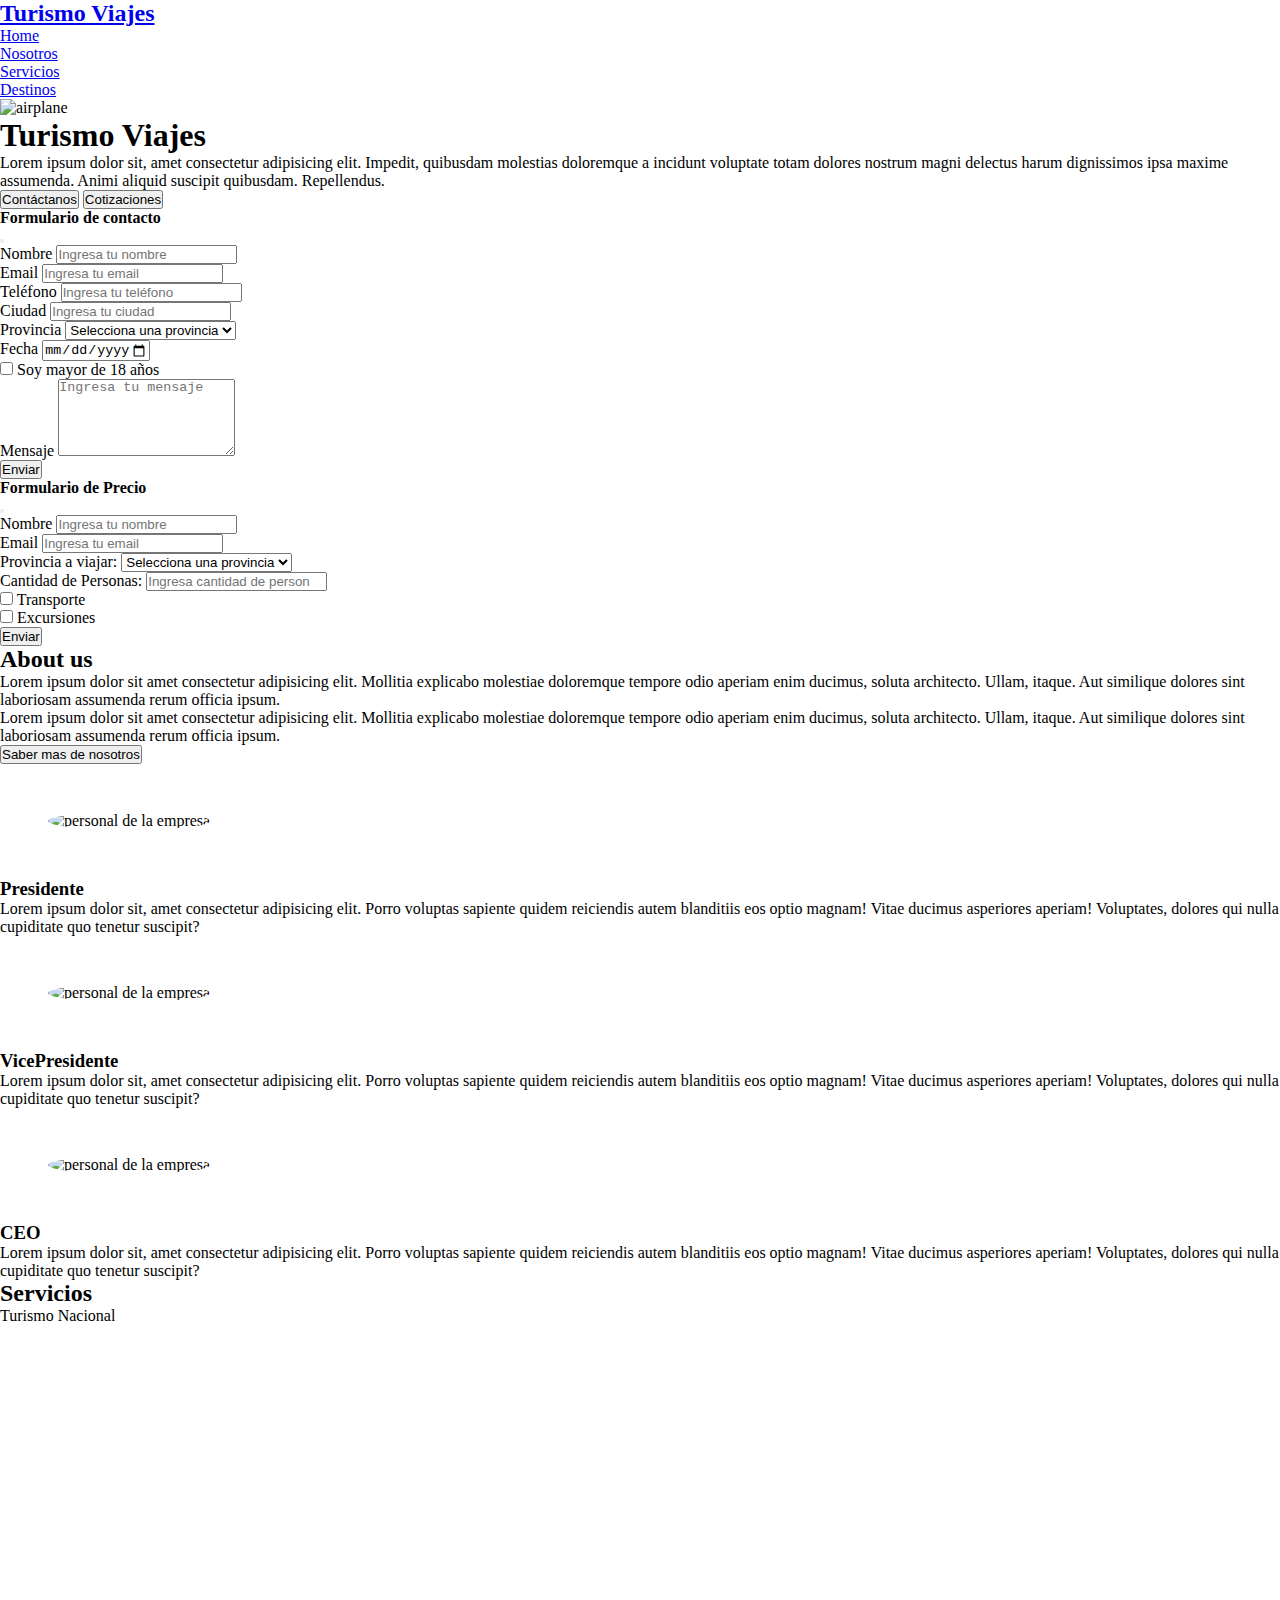
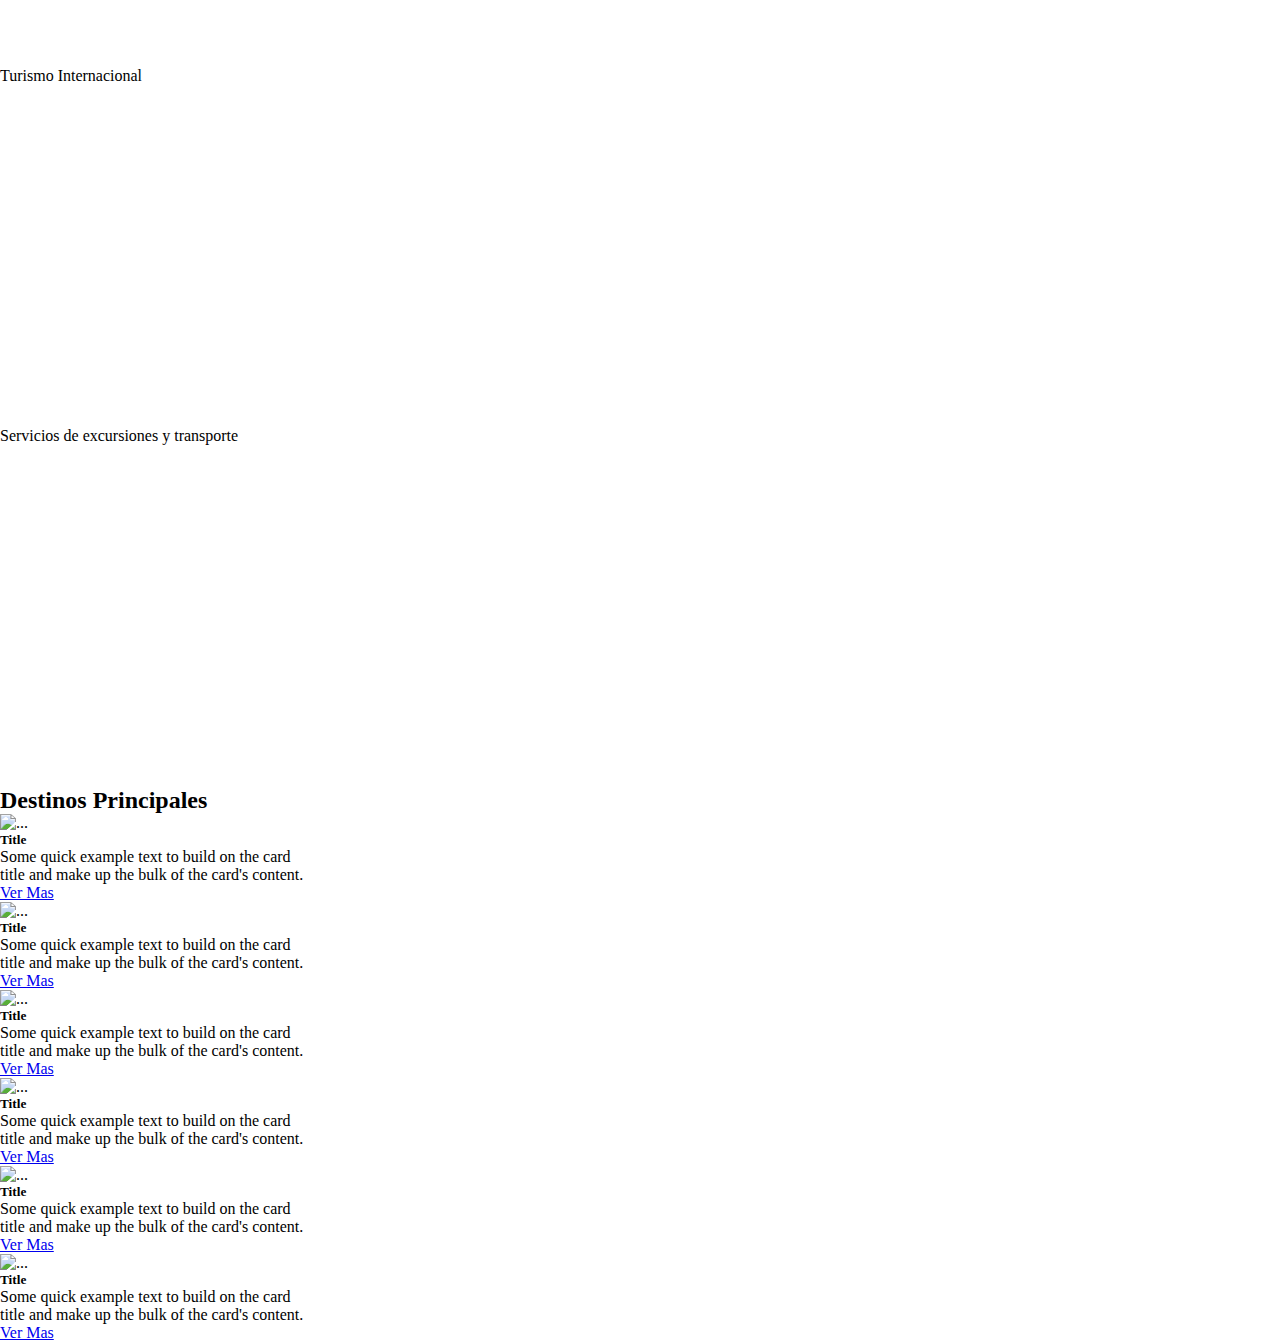
==== tpFinal.html @ 2913aefe "Integracion de formularios (falta footer)" ====
<!DOCTYPE html>
<html lang="en">
<head>
    <meta charset="UTF-8">
    <meta http-equiv="X-UA-Compatible" content="IE=edge">
    <meta name="viewport" content="width=device-width, initial-scale=1.0">
    <script src="https://cdnjs.cloudflare.com/ajax/libs/jquery/3.6.0/jquery.min.js"></script>
    <script src="https://cdnjs.cloudflare.com/ajax/libs/twitter-bootstrap/5.1.3/js/bootstrap.bundle.min.js"></script>
            
    <link href="https://cdn.jsdelivr.net/npm/bootstrap@5.0.2/dist/css/bootstrap.min.css" rel="stylesheet" integrity="sha384-EVSTQN3/azprG1Anm3QDgpJLIm9Nao0Yz1ztcQTwFspd3yD65VohhpuuCOmLASjC" crossorigin="anonymous">
    
  <link rel="stylesheet" href="tpFinal.css" />
    <title>Document</title>
</head>
<body>
  <header>
    <!-- <div class="container-"> -->
      <div class="d-flex flex-wrap  justify-content-center fl py-3 mb-4 border-bottom bg-white container  menu">
          <a href="/" class="d-flex align-items-center mb-3 mb-md-0 me-md-auto link-body-emphasis text-decoration-none">
            
            <h2 class="fs-4">Turismo Viajes</h2>
          </a>
          
            <ul class="nav nav-pills navegacion ">
              <li class="nav-item"><a href="#" class="nav-link active" aria-current="page">Home</a></li>
              <li class="nav-item"><a href="#nosotros" class="nav-link">Nosotros</a></li>
              <li class="nav-item"><a href="#servicios" class="nav-link">Servicios</a></li>
              <li class="nav-item"><a href="#destinos" class="nav-link">Destinos</a></li>
              
            </ul>
          
       </div>

        <div class="container my-5">
          <div class="p-5 text-center bg-body-tertiary rounded-3">
            <!-- <svg class="bi mt-4 mb-3" style="color: var(--bs-indigo);" width="100" height="100"><use xlink:href="#bootstrap"></use></svg> -->
              <img src="images/airplane.svg" alt="airplane" class="airplane_img">
            
            <h1 class="text-body-emphasis">Turismo Viajes</h1>
            <p class="col-lg-8 mx-auto fs-5 text-muted">
            Lorem ipsum dolor sit, amet consectetur adipisicing elit. Impedit, quibusdam molestias doloremque a incidunt voluptate totam dolores nostrum magni delectus harum dignissimos ipsa maxime assumenda. Animi aliquid suscipit quibusdam. Repellendus.  
            </p>
            <div class="d-inline-flex gap-2 mb-5 btn-contacto">
              
              <!-- Botón de contacto -->
              <!-- <button id="contact-btn" class="btn btn-primary">Contáctanos</button> -->
                <button class="d-inline-flex align-items-center justify-content-center btn btn-primary btn-lg px-4 rounded-pill text-center"  id="contact-btn" type="button">
                  Contáctanos
                </button>
              <button class="btn btn-outline-secondary btn-lg px-4 rounded-pill" id="cotizacion-btn" type="button">
                Cotizaciones
              </button>
            </div>
          </div>
        </div>


        <!-- Modal de contacto -->
        <div class="modal fade" id="contact-modal" tabindex="-1" role="dialog" aria-labelledby="contact-modal-label">
          <div class="modal-dialog" role="document">
            <div class="modal-content">
                <div class="modal-header">
                  <h4 class="modal-title" id="contact-modal-label">Formulario de contacto</h4>
                  <button type="button" class="btn-close" data-bs-dismiss="modal" aria-label="Close"></button>
                </div>

              <div class="modal-body">
                  <!-- Aquí se cargará el formulario -->
                  <form>
                      <div class="form-group">
                        <label for="nombre">Nombre</label>
                        <input type="text" class="form-control" id="nombre" placeholder="Ingresa tu nombre" required>
                      </div>

                      <div class="form-group">
                        <label for="email">Email</label>
                        <input type="email" class="form-control" id="email" placeholder="Ingresa tu email" required>
                      </div>
                      
                      <div class="form-group">
                        <label for="telefono">Teléfono</label>
                        <input type="tel" class="form-control" id="telefono" placeholder="Ingresa tu teléfono" required>
                      </div>
                      
                      <div class="form-group">
                        <label for="ciudad">Ciudad</label>
                        <input type="text" class="form-control" id="ciudad" placeholder="Ingresa tu ciudad" required>
                      </div>
                      
                      <div class="form-group">
                        <label for="provincia">Provincia</label>
                        <select class="form-control" id="provincia" name="provincia">
                          <option value="" selected>Selecciona una provincia</option>
                          <option value="Buenos Aires">Buenos Aires</option>
                          <option value="Catamarca">Catamarca</option>
                          <option value="Chaco">Chaco</option>
                          <option value="Chubut">Chubut</option>
                          <option value="Córdoba">Córdoba</option>
                          <option value="Corrientes">Corrientes</option>
                          <option value="Entre Ríos">Entre Ríos</option>
                          <option value="Formosa">Formosa</option>
                          <option value="Jujuy">Jujuy</option>
                          <option value="La Pampa">La Pampa</option>
                          <option value="La Rioja">La Rioja</option>
                          <option value="Mendoza">Mendoza</option>
                          <option value="Misiones">Misiones</option>
                          <option value="Neuquén">Neuquén</option>
                          <option value="Río Negro">Río Negro</option>
                          <option value="Salta">Salta</option>
                          <option value="San Juan">San Juan</option>
                          <option value="San Luis">San Luis</option>
                          <option value="Santa Cruz">Santa Cruz</option>
                          <option value="Santa Fe">Santa Fe</option>
                          <option value="Santiago del Estero">Santiago del Estero</option>
                          <option value="Tierra del Fuego">Tierra del Fuego</option>
                          <option value="Tucumán">Tucumán</option>
                        </select>
                      </div>
                      
                      <div class="form-group">
                        <label for="fecha">Fecha</label>
                        <input type="date" class="form-control" id="fecha" required min="1900-01-01" max="2004-12-31">
                      </div>
                      
                      <div class="form-group form-check">
                        <input type="checkbox" class="form-check-input" id="mayor-de-edad" required>
                        <label class="form-check-label" for="mayor-de-edad">Soy mayor de 18 años</label>
                      </div>
                      
                      <div class="form-group">
                        <label for="mensaje">Mensaje</label>
                        <textarea class="form-control" id="mensaje" rows="5" placeholder="Ingresa tu mensaje" required></textarea>
                      </div>
                      
                      <button type="submit" class="btn btn-primary mt-3">Enviar</button>
                  </form>
              </div>
            </div>
          </div>
        </div>


        <!-- Modal de cotizacion -->
        <div class="modal fade" id="cotizacion-modal" tabindex="-1" role="dialog" aria-labelledby="contact-modal-label">
          <div class="modal-dialog" role="document">
            <div class="modal-content">
                <div class="modal-header">
                  <h4 class="modal-title" id="contact-modal-label">Formulario de Precio</h4>
                  <button type="button" class="btn-close" data-bs-dismiss="modal" aria-label="Close"></button>
                </div>

              <div class="modal-body">
                  <!-- Aquí se cargará el formulario -->
                  <form>
                      <div class="form-group">
                        <label for="nombre">Nombre</label>
                        <input type="text" class="form-control" id="nombre" placeholder="Ingresa tu nombre" required>
                      </div>

                      <div class="form-group">
                        <label for="email">Email</label>
                        <input type="email" class="form-control" id="email" placeholder="Ingresa tu email" required>
                      </div>
                      
                      <div class="form-group">
                        <label for="provincia">Provincia a viajar:</label>
                        <select class="form-control" id="provincia" name="provincia">
                          <option value="" selected>Selecciona una provincia</option>
                          <option value="Buenos Aires">Buenos Aires</option>
                          <option value="Catamarca">Catamarca</option>
                          <option value="Chaco">Chaco</option>
                          <option value="Chubut">Chubut</option>
                          <option value="Córdoba">Córdoba</option>
                          <option value="Corrientes">Corrientes</option>
                          <option value="Entre Ríos">Entre Ríos</option>
                          <option value="Formosa">Formosa</option>
                          <option value="Jujuy">Jujuy</option>
                          <option value="La Pampa">La Pampa</option>
                          <option value="La Rioja">La Rioja</option>
                          <option value="Mendoza">Mendoza</option>
                          <option value="Misiones">Misiones</option>
                          <option value="Neuquén">Neuquén</option>
                          <option value="Río Negro">Río Negro</option>
                          <option value="Salta">Salta</option>
                          <option value="San Juan">San Juan</option>
                          <option value="San Luis">San Luis</option>
                          <option value="Santa Cruz">Santa Cruz</option>
                          <option value="Santa Fe">Santa Fe</option>
                          <option value="Santiago del Estero">Santiago del Estero</option>
                          <option value="Tierra del Fuego">Tierra del Fuego</option>
                          <option value="Tucumán">Tucumán</option>
                        </select>
                      </div>
                      
                      <div class="form-group">
                        <label for="nombre">Cantidad de Personas:</label>
                        <input type="number" class="form-control" id="cant_personas" placeholder="Ingresa cantidad de personas" required>
                      </div>

                      <div class="form-group form-check d-inline-block mt-3">
                        <input type="checkbox" class="form-check-input" id="transporte">
                        <label class="form-check-label" for="mayor-de-edad">Transporte</label>

                      </div>

                      <div class="form-group form-check d-inline-block mt-3">
                        <input type="checkbox" class="form-check-input" id="excursiones">
                        <label class="form-check-label" for="mayor-de-edad">Excursiones</label>
                      </div>
                      
                      <button type="submit" class="btn btn-primary mt-3 d-block">Enviar</button>
                  </form>
              </div>
            </div>
          </div>
        </div>
  </header> 

  
  <main class="container-fluid my-5">
    <section class=" p-5 text-center  bg-body-tertiary" id="nosotros">
      <h2 class="text-body-strong border-bottom pb-4 mb-3">About us</h2>
      <p class="mx-auto col-lg-8 fs-5 mt-5">Lorem ipsum dolor sit amet consectetur adipisicing elit. Mollitia explicabo molestiae doloremque tempore odio aperiam enim ducimus, soluta architecto. Ullam, itaque. Aut similique dolores sint laboriosam assumenda rerum officia ipsum.</p>
      <p class="mx-auto col-lg-8 fs-5 mt-5">Lorem ipsum dolor sit amet consectetur adipisicing elit. Mollitia explicabo molestiae doloremque tempore odio aperiam enim ducimus, soluta architecto. Ullam, itaque. Aut similique dolores sint laboriosam assumenda rerum officia ipsum.</p>
      
      <button class="btn btn-outline-primary btn-md px-4 rounded-pill text-uppercase mt-3" type="button">
        Saber mas de nosotros
      </button>


      <div class="d-flex flex-wrap justify-content-center align-items-center mt-5 py-3 mb-4">
        
        <div class="d-flex flex-column justify-content-center align-items-center mx-4 col-12 col-lg-3">
          
          <div >
            <img src="images/hombre1.jpg" alt="personal de la empresa" class="rounded-circle personal">
          </div>
            
          <h3 class="mx-auto fs-5 text-primary">Presidente</h3>
          <p>Lorem ipsum dolor sit, amet consectetur adipisicing elit. Porro voluptas sapiente quidem reiciendis autem blanditiis eos optio magnam! Vitae ducimus asperiores aperiam! Voluptates, dolores qui nulla cupiditate quo tenetur suscipit?</p>
        </div>

        <div class="d-flex flex-column justify-content-center align-items-center mx-4 col-12 col-lg-3">
          
          <div>
            <img src="images/hombre1.jpg" alt="personal de la empresa" class="rounded-circle personal">
          </div>

          <h3 class="mx-auto fs-5 text-primary">VicePresidente</h3>
            <p>Lorem ipsum dolor sit, amet consectetur adipisicing elit. Porro voluptas sapiente quidem reiciendis autem blanditiis eos optio magnam! Vitae ducimus asperiores aperiam! Voluptates, dolores qui nulla cupiditate quo tenetur suscipit?</p>
        </div>

        <div class="d-flex flex-column justify-content-center align-items-center mx-4 col-12 col-lg-3">
          <div >
            <img src="images/hombre1.jpg" alt="personal de la empresa" class="rounded-circle personal">
          </div>

          <h3 class="mx-auto fs-5 text-primary">CEO</h3>
            <p>Lorem ipsum dolor sit, amet consectetur adipisicing elit. Porro voluptas sapiente quidem reiciendis autem blanditiis eos optio magnam! Vitae ducimus asperiores aperiam! Voluptates, dolores qui nulla cupiditate quo tenetur suscipit?</p>
          
        </div>

      </div>
    </section>


    <section class=" p-5 text-center  bg-body-tertiary flex-column container-fluid" id="servicios">
      <h2 class="text-body-strong border-bottom pb-4 mb-3">Servicios</h2>

      <div class="col-12 servicioNacional d-flex justify-content-center align-items-center mt-5">
        <p class="text-center fs-2 text-white text-uppercase">Turismo Nacional</p>
      </div>

      <div class="col-12 servicioInternacional d-flex justify-content-center align-items-center mt-1">
        <p class="text-center fs-2 text-white text-uppercase">Turismo Internacional</p>
      </div>

      <div class="col-12 servicioTransporte d-flex justify-content-center align-items-center mt-1" >
        <p class="text-center fs-2 text-white text-uppercase">Servicios de excursiones y transporte</p>
      </div>

    </section>

    <h2 class="text-body-strong text-center border-bottom p-5 mb-3" id="destinos">Destinos Principales</h2>
    <section class=" p-5 text-center  bg-body-tertiary  container-fluid d-inline-flex justify-content-center align-content-center flex-wrap" >

      <div class="card mx-1 my-3  col-lg-4 col-sm-12 col-md-12" style="width: 19rem;" >
        <img src="images/cerro.jpeg" class="card-img-top" alt="...">
        <div class="card-body">
          <h5 class="card-title">Title</h5>
          <p class="card-text">Some quick example text to build on the card title and make up the bulk of the card's content.</p>
          <a href="#" class="btn btn-primary">Ver Mas </a>
        </div>
      </div>

      <div class="card mx-1 my-3  col-lg-4 col-sm-12 col-md-12" style="width: 19rem;">
        <img src="images/cerro.jpeg" class="card-img-top" alt="...">
        <div class="card-body">
          <h5 class="card-title">Title</h5>
          <p class="card-text">Some quick example text to build on the card title and make up the bulk of the card's content.</p>
          <a href="#" class="btn btn-primary">Ver Mas </a>
        </div>
      </div>

      <div class="card  mx-1 my-3 col-lg-4 col-sm-12 col-md-12" style="width: 19rem;">
        <img src="images/cerro.jpeg" class="card-img-top" alt="...">
        <div class="card-body">
          <h5 class="card-title">Title</h5>
          <p class="card-text">Some quick example text to build on the card title and make up the bulk of the card's content.</p>
          <a href="#" class="btn btn-primary">Ver Mas</a>
        </div>
      </div>

      <div class="card mx-1 my-3 col-lg-4 col-sm-12 col-md-12" style="width: 19rem;">
        <img src="images/cerro.jpeg" class="card-img-top" alt="...">
        <div class="card-body">
          <h5 class="card-title">Title</h5>
          <p class="card-text">Some quick example text to build on the card title and make up the bulk of the card's content.</p>
          <a href="#" class="btn btn-primary">Ver Mas </a>
        </div>
      </div>

      <div class="card  mx-1 my-3 col-lg-4 col-sm-12 col-md-12" style="width: 19rem;">
        <img src="images/cerro.jpeg" class="card-img-top" alt="...">
        <div class="card-body">
          <h5 class="card-title">Title</h5>
          <p class="card-text">Some quick example text to build on the card title and make up the bulk of the card's content.</p>
          <a href="#" class="btn btn-primary">Ver Mas</a>
        </div>
      </div>

      <div class="card mx-1 my-3 col-lg-4 col-sm-12 col-md-12" style="width: 19rem;">
        <img src="images/cerro.jpeg" class="card-img-top" alt="...">
        <div class="card-body">
          <h5 class="card-title">Title</h5>
          <p class="card-text">Some quick example text to build on the card title and make up the bulk of the card's content.</p>
          <a href="#" class="btn btn-primary">Ver Mas</a>
        </div>
      </div>
    </section>
    
  </main>

  <footer>
    
  </footer>
  <script src="https://cdn.jsdelivr.net/npm/bootstrap@5.0.2/dist/js/bootstrap.bundle.min.js" integrity="sha384-MrcW6ZMFYlzcLA8Nl+NtUVF0sA7MsXsP1UyJoMp4YLEuNSfAP+JcXn/tWtIaxVXM" crossorigin="anonymous"></script>
  <script src="tpFinal.js"></script>
</body>
</html>
---- tpFinal.css ----
*{
    margin: 0;
    padding: 0;
    box-sizing: border-box;
}


.login{
    display: flex;
    align-items: center;
    justify-content: center;
     height: 100%;
    padding: 16px;
    margin-left: 40px;
    
}


.airplane_img{
    width: 20vh;
    height: 20vh;
    
}

.personal{
    width: 150px;
    height: 110px;
    border-radius: 50%;  
    margin: 3em;
}

.servicioNacional,.servicioInternacional,.servicioTransporte{
    width: 100%;
    height: 40vh;
}

.servicioNacional{
    background-image: url("images/cerro.jpeg");
    background-position: center;
    background-repeat: no-repeat;
    background-size:cover;
    
}

.servicioInternacional{
    background-image: url("images/viajes.jpg");
    background-position: center;
    background-repeat: no-repeat;
    background-size:cover;
}

.servicioTransporte{
    background-image: url("images/transporte.jpg");
    background-position: center;
    background-repeat: no-repeat;
    background-size:cover;
}



@media all and (max-width:767px) and (min-width:524px){
    .menu{
        flex-direction: column;
        align-items: center;
        justify-content: center;
    }
}

@media all and (max-width:727px){
   #destinos{
    padding-left: 1em !important;
    padding-right: 1em !important;
   }
    .card{
    width: 95% !important;
    
   }
}
@media all and (max-width:425px){
    .btn-contacto{
        display: flex !important;
        flex-direction: column !important;
    }
}
@media all and (max-width:380px){
    .menu{
        flex-direction: column;
        align-items: center;
        justify-content: center;
    }
    .navegacion{
        display: flex;
        flex-direction:column;
    }
    .navegacion ul li a{
        text-align: center;
    }
}
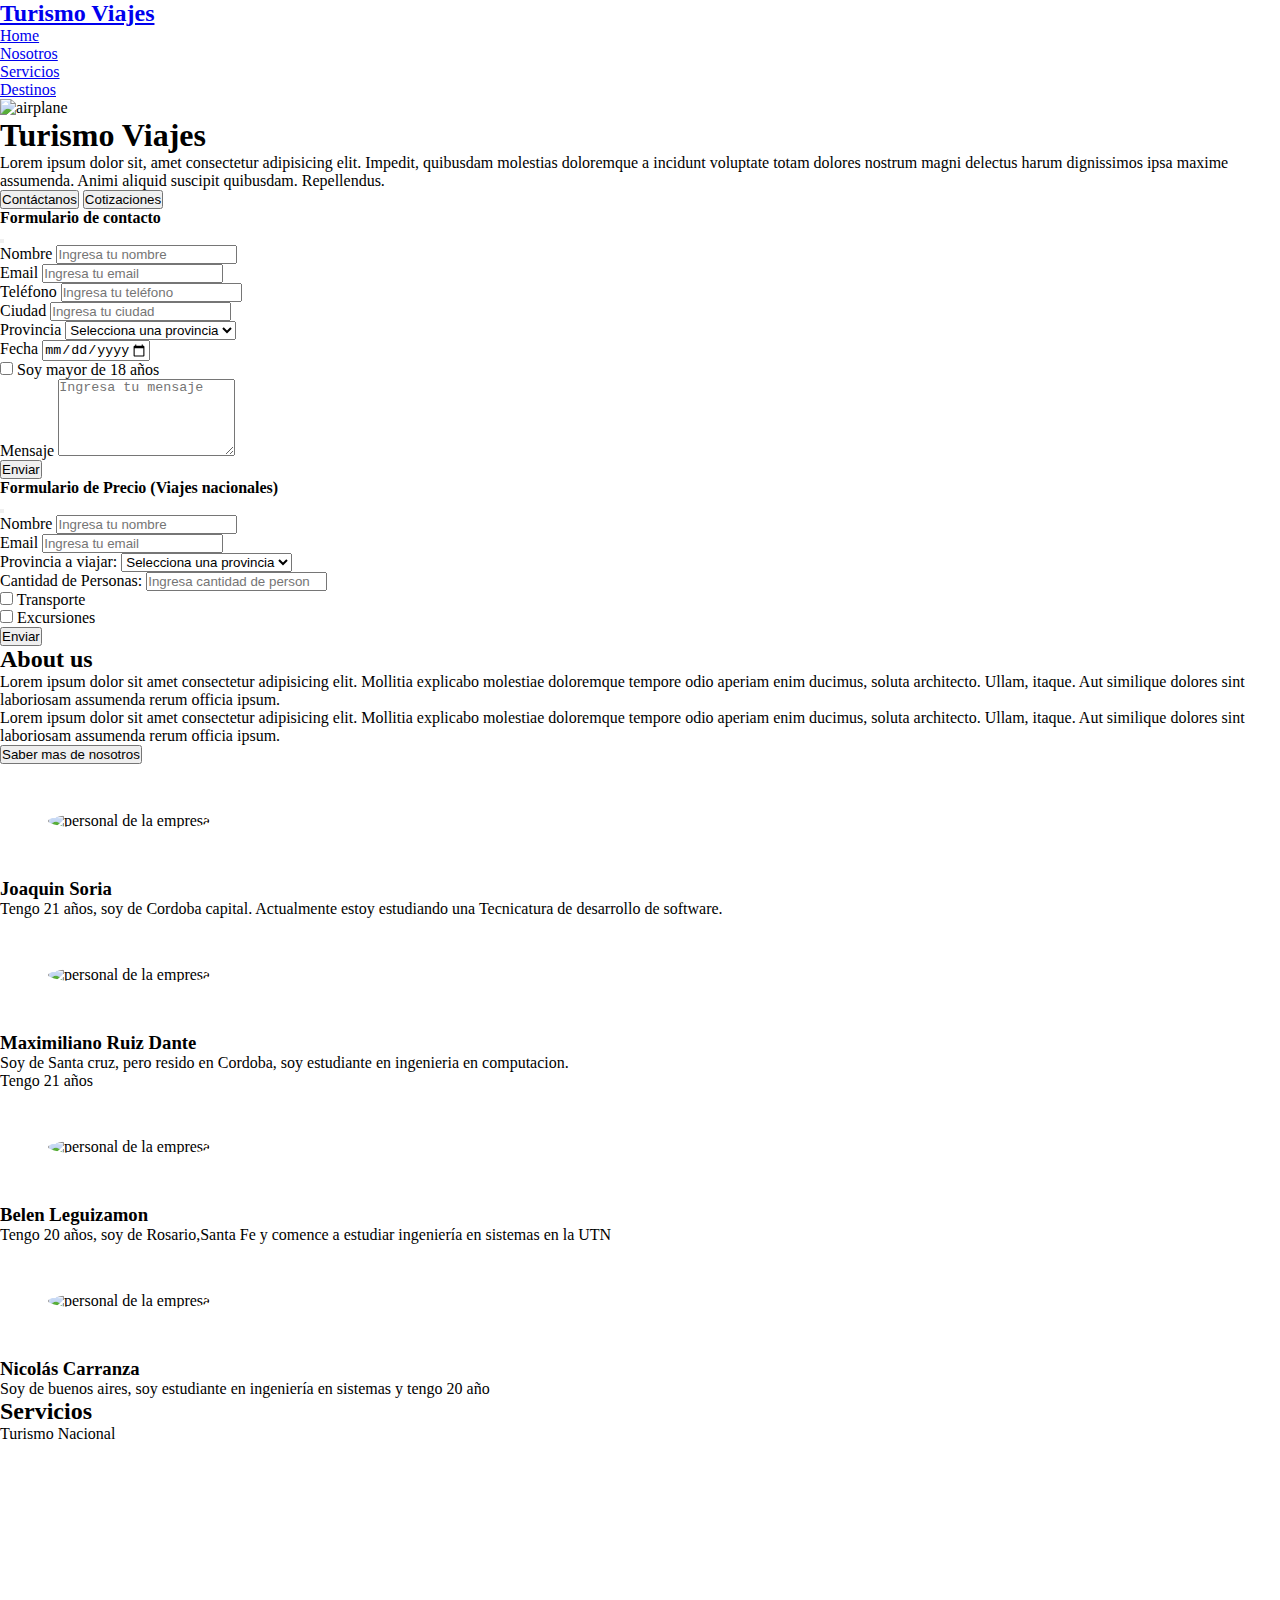
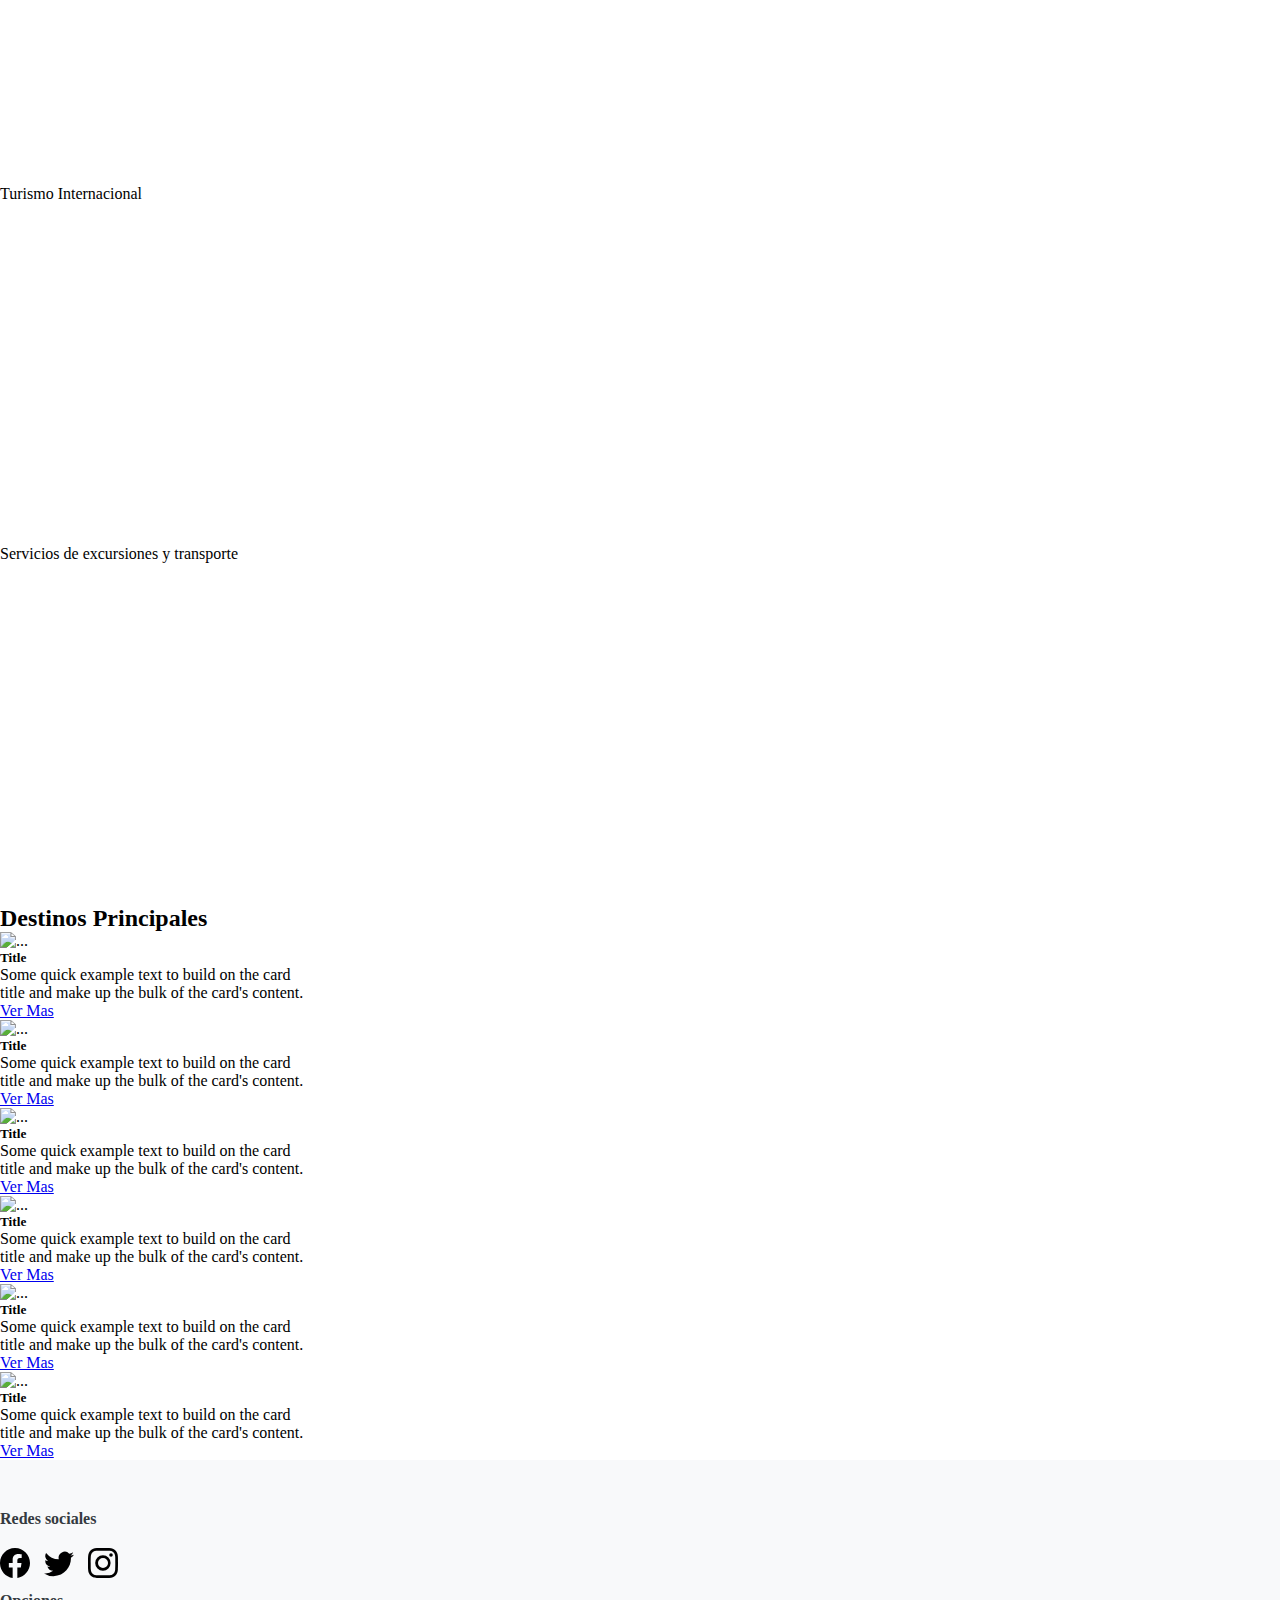
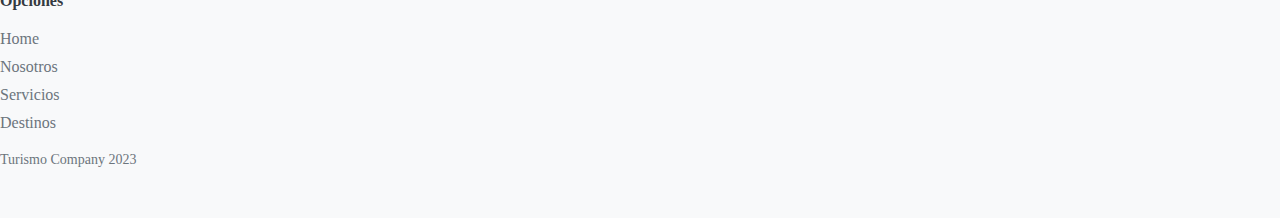
==== commit c3b662fe: "HTML y CSS terminado con integracion del formulario falta el back de formularios" ====
--- a/tpFinal.html
+++ b/tpFinal.html
@@ -145,7 +145,7 @@
           <div class="modal-dialog" role="document">
             <div class="modal-content">
                 <div class="modal-header">
-                  <h4 class="modal-title" id="contact-modal-label">Formulario de Precio</h4>
+                  <h4 class="modal-title" id="contact-modal-label">Formulario de Precio (Viajes nacionales)</h4>
                   <button type="button" class="btn-close" data-bs-dismiss="modal" aria-label="Close"></button>
                 </div>
 
@@ -230,33 +230,47 @@
 
       <div class="d-flex flex-wrap justify-content-center align-items-center mt-5 py-3 mb-4">
         
-        <div class="d-flex flex-column justify-content-center align-items-center mx-4 col-12 col-lg-3">
-          
-          <div >
-            <img src="images/hombre1.jpg" alt="personal de la empresa" class="rounded-circle personal">
-          </div>
-            
-          <h3 class="mx-auto fs-5 text-primary">Presidente</h3>
-          <p>Lorem ipsum dolor sit, amet consectetur adipisicing elit. Porro voluptas sapiente quidem reiciendis autem blanditiis eos optio magnam! Vitae ducimus asperiores aperiam! Voluptates, dolores qui nulla cupiditate quo tenetur suscipit?</p>
-        </div>
-
-        <div class="d-flex flex-column justify-content-center align-items-center mx-4 col-12 col-lg-3">
-          
-          <div>
-            <img src="images/hombre1.jpg" alt="personal de la empresa" class="rounded-circle personal">
-          </div>
-
-          <h3 class="mx-auto fs-5 text-primary">VicePresidente</h3>
-            <p>Lorem ipsum dolor sit, amet consectetur adipisicing elit. Porro voluptas sapiente quidem reiciendis autem blanditiis eos optio magnam! Vitae ducimus asperiores aperiam! Voluptates, dolores qui nulla cupiditate quo tenetur suscipit?</p>
-        </div>
-
-        <div class="d-flex flex-column justify-content-center align-items-center mx-4 col-12 col-lg-3">
-          <div >
-            <img src="images/hombre1.jpg" alt="personal de la empresa" class="rounded-circle personal">
-          </div>
-
-          <h3 class="mx-auto fs-5 text-primary">CEO</h3>
-            <p>Lorem ipsum dolor sit, amet consectetur adipisicing elit. Porro voluptas sapiente quidem reiciendis autem blanditiis eos optio magnam! Vitae ducimus asperiores aperiam! Voluptates, dolores qui nulla cupiditate quo tenetur suscipit?</p>
+          <div class="d-flex flex-column justify-content-center align-items-center mx-4 col-12 col-md-4 col-lg-4">
+            
+            <div >
+              <img src="images/avatar-ej1.png" alt="personal de la empresa" class="rounded-circle personal">
+            </div>
+              
+            <h3 class="mx-auto fs-5 text-primary">Joaquin Soria</h3>
+            <p>Tengo 21 años, soy de Cordoba capital. Actualmente estoy estudiando una Tecnicatura de desarrollo de software.
+            </p>
+          </div>
+
+          
+          <div class="d-flex flex-column justify-content-center align-items-center mx-4 col-12  col-md-4 col-lg-4">
+            
+            <div>
+              <img src="images/avatar-ej1.png" alt="personal de la empresa" class="rounded-circle personal">
+            </div>
+            
+            <h3 class="mx-auto fs-5 text-primary"> Maximiliano Ruiz Dante </h3>
+            <p>Soy de Santa cruz, pero resido en Cordoba, soy estudiante en ingenieria en computacion.<br>
+              Tengo 21 años</p>
+          </div>
+
+          <div class="d-flex flex-column justify-content-center align-items-center mx-4 col-12  col-md-4 col-lg-4 ">
+            
+            <div >
+              <img src="images/avatar-ej2.png" alt="personal de la empresa" class="rounded-circle personal">
+            </div>
+              
+            <h3 class="mx-auto fs-5 text-primary">Belen Leguizamon</h3>
+            <p>Tengo 20 años, soy de Rosario,Santa Fe y comence a estudiar ingeniería en sistemas en la UTN</p>
+          </div>
+        
+          
+          <div class="d-flex flex-column justify-content-center align-items-center mx-4 col-12  col-md-4 col-lg-4">
+            <div >
+            <img src="images/avatar-ej1.png" alt="personal de la empresa" class="rounded-circle personal">
+          </div>
+
+          <h3 class="mx-auto fs-5 text-primary">Nicolás Carranza</h3>
+            <p>Soy de buenos aires, soy estudiante en ingeniería en sistemas y tengo 20 año</p>
           
         </div>
 
@@ -342,8 +356,36 @@
   </main>
 
   <footer>
-    
+    <div class="container piePagina">
+      <div class=" col-12  border-bottom d-flex flex-wrap">
+        <div class=" col-12 col-md-6 col-sm-12 text-center redes_sociales">
+          <h4>Redes sociales</h4>
+          <ul class="list-inline">
+            <li><a href="#"><img src="Images/facebook.svg" alt="Facebook"></a></li>
+            <li><a href="#"><img src="Images/twitter.svg" alt="Twitter"></a></li>
+            <li><a href="#"><img src="Images/instagram.svg" alt="Instagram"></a></li>
+          </ul>
+        </div>
+        <div class="col-12 col-md-6 col-sm-12">
+          <h4 class="text-center">Opciones</h4>
+          <ul class="list-unstyled d-flex justify-content-around align-content-center opciones menu">
+            <li class="nav-item"><a href="#" class="nav-link" aria-current="page">Home</a></li>
+            <li class="nav-item"><a href="#nosotros" class="nav-link">Nosotros</a></li>
+            <li class="nav-item"><a href="#servicios" class="nav-link">Servicios</a></li>
+            <li class="nav-item"><a href="#destinos" class="nav-link">Destinos</a></li>
+            
+          </ul>
+        </div>
+      </div>
+      <div class="row">
+        <div class="col-12 col-md-12 text-center">
+          <p>Turismo Company 2023</p>
+        </div>
+      </div>
+    </div>
   </footer>
+  
+
   <script src="https://cdn.jsdelivr.net/npm/bootstrap@5.0.2/dist/js/bootstrap.bundle.min.js" integrity="sha384-MrcW6ZMFYlzcLA8Nl+NtUVF0sA7MsXsP1UyJoMp4YLEuNSfAP+JcXn/tWtIaxVXM" crossorigin="anonymous"></script>
   <script src="tpFinal.js"></script>
 </body>
--- a/tpFinal.css
+++ b/tpFinal.css
@@ -57,6 +57,40 @@
 }
 
 
+footer {
+    background-color: #f8f9fa;
+    padding: 50px 0;
+  }
+
+  footer h4 {
+    color: #343a40;
+    margin-bottom: 20px;
+  }
+  footer ul li {
+    margin-bottom: 10px;
+  }
+  footer ul li a img {
+    width: 30px;
+    height: 30px;
+    object-fit: contain;
+  }
+  footer ul.list-inline li {
+    display: inline-block;
+    margin-right: 10px;
+  }
+  footer ul.list-unstyled li a {
+    color: #6c757d;
+    text-decoration: none;
+  }
+  footer ul.list-unstyled li a:hover {
+    color: #343a40;
+  }
+  footer p {
+    margin-top: 20px;
+    font-size: 14px;
+    color: #6c757d;
+  }
+
 
 @media all and (max-width:767px) and (min-width:524px){
     .menu{
@@ -65,12 +99,21 @@
         justify-content: center;
     }
 }
-
+@media all and (max-width:767px){
+    .redes_sociales{
+        display: flex;
+        flex-direction: column;
+        align-content: center;
+        
+        text-align: center;
+       }
+}
 @media all and (max-width:727px){
    #destinos{
     padding-left: 1em !important;
     padding-right: 1em !important;
    }
+   
     .card{
     width: 95% !important;
     
@@ -83,7 +126,12 @@
     }
 }
 @media all and (max-width:380px){
-    .menu{
+    .redes_sociales ul{
+        display: flex;
+        align-items: center;
+        justify-content: center;
+    }
+    .menu {
         flex-direction: column;
         align-items: center;
         justify-content: center;
@@ -95,4 +143,5 @@
     .navegacion ul li a{
         text-align: center;
     }
-}+}
+
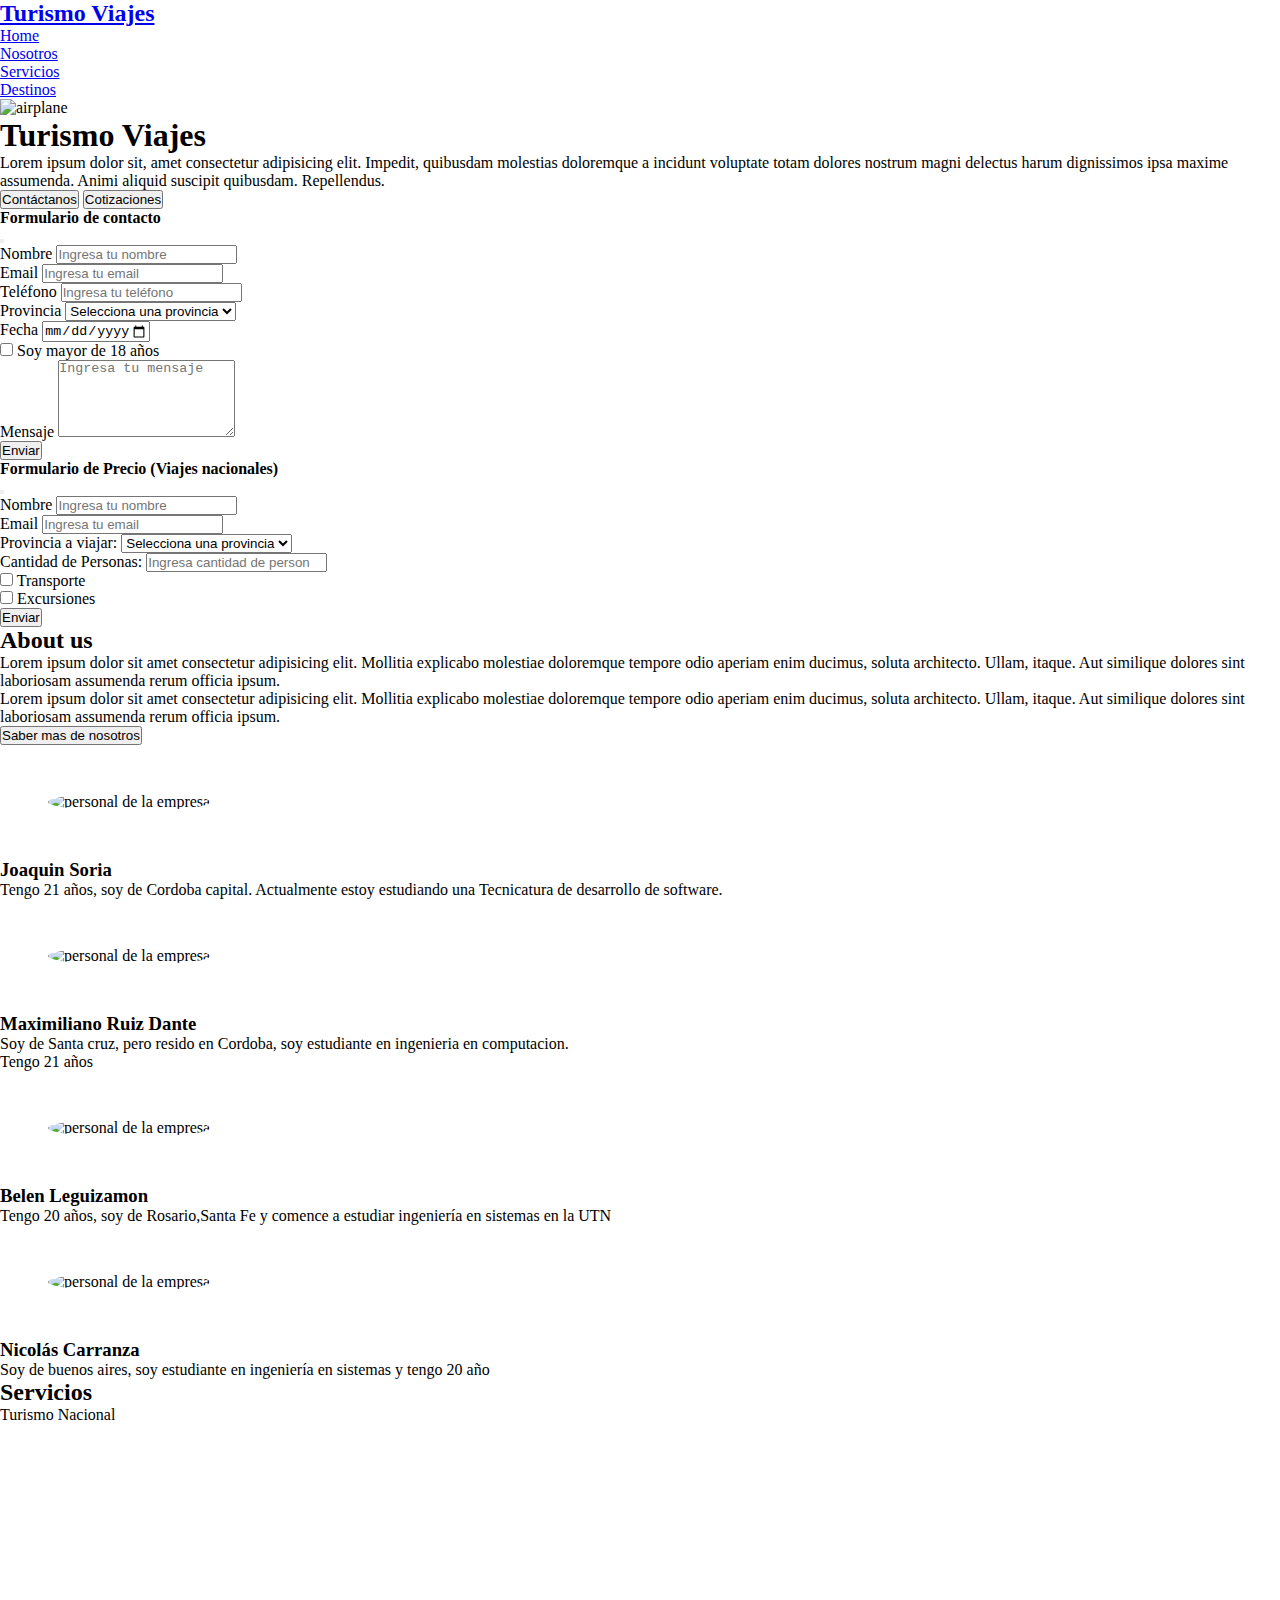
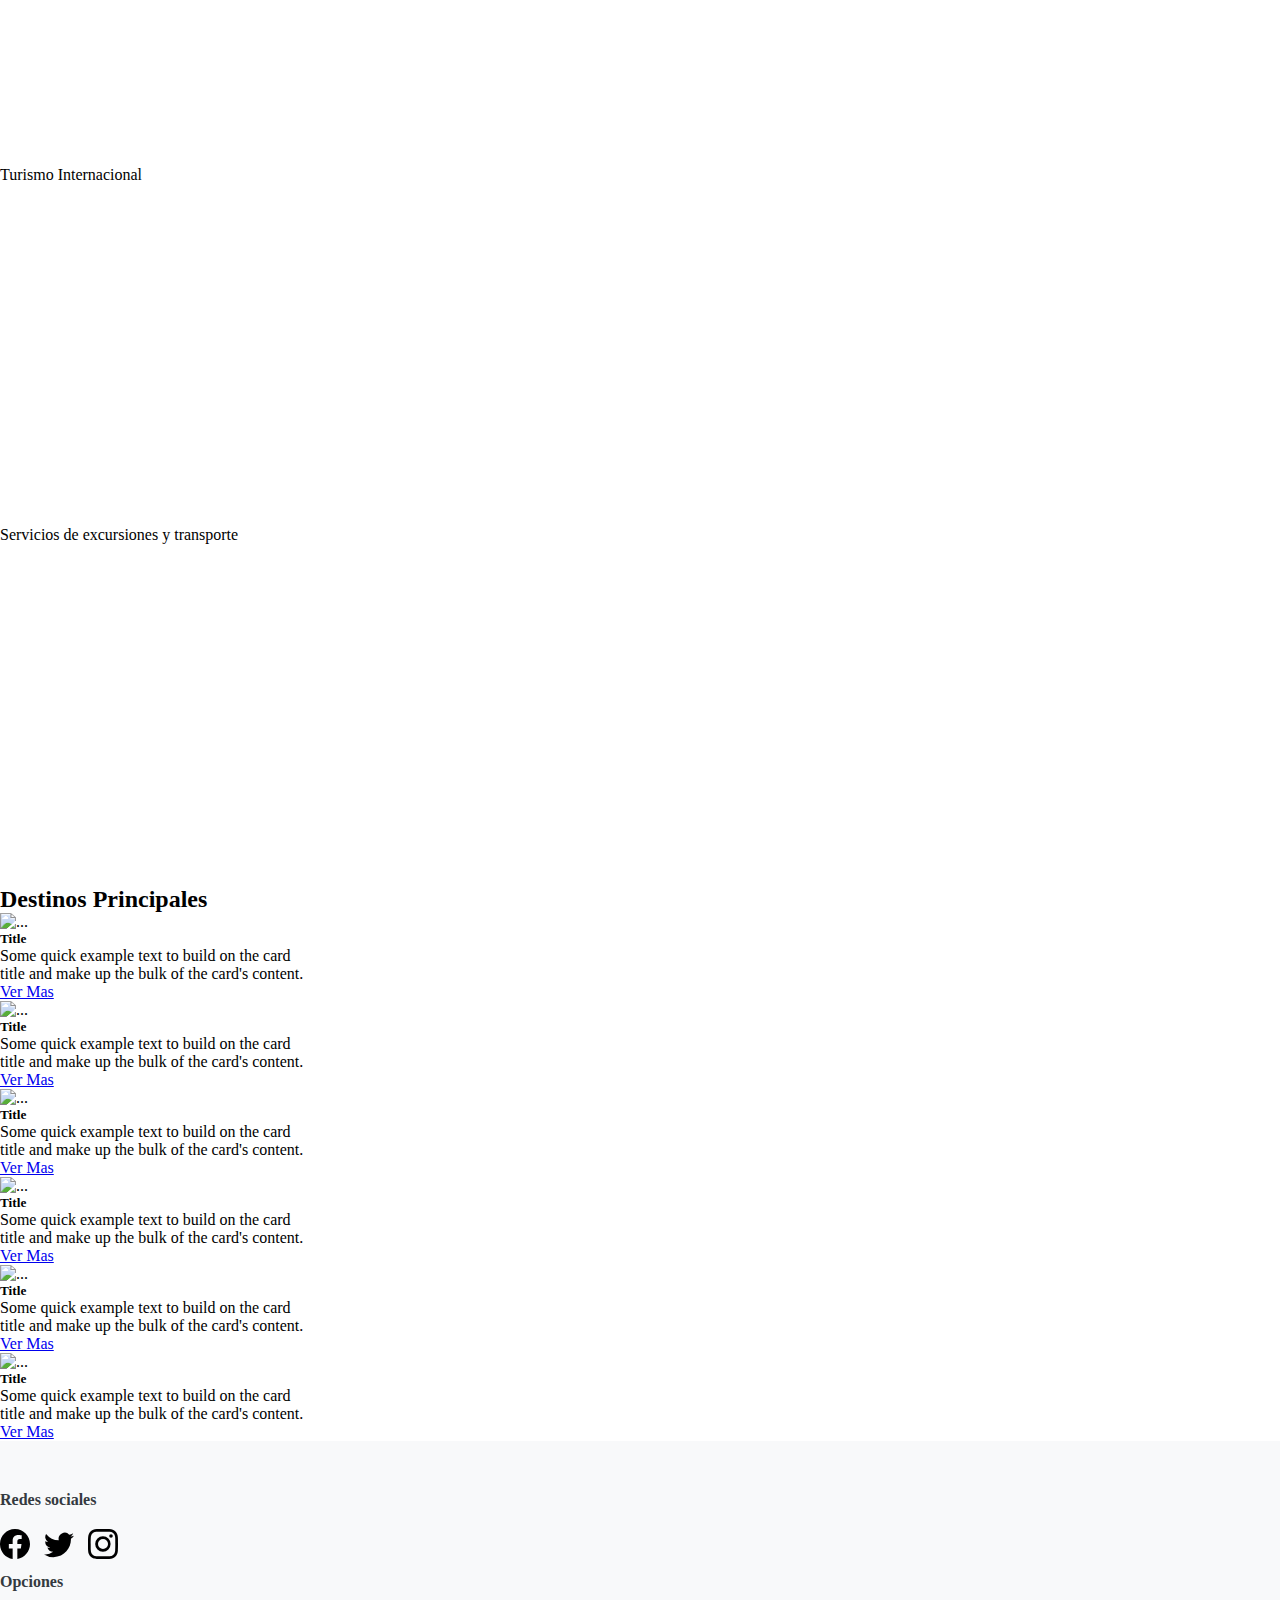
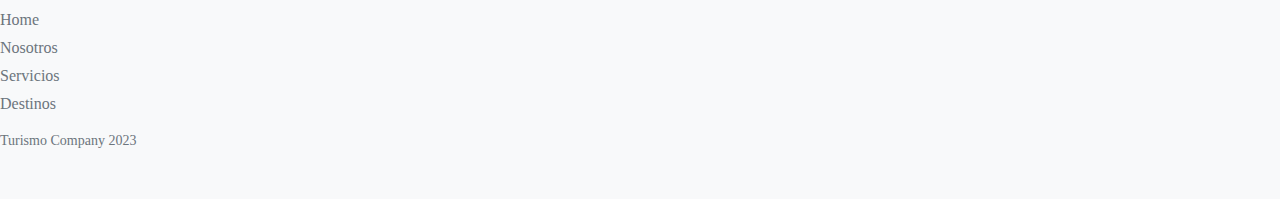
==== commit d906c7b4: "Integracion de js. faltan chequear detalles de funcionamiento" ====
--- a/tpFinal.html
+++ b/tpFinal.html
@@ -4,12 +4,13 @@
     <meta charset="UTF-8">
     <meta http-equiv="X-UA-Compatible" content="IE=edge">
     <meta name="viewport" content="width=device-width, initial-scale=1.0">
-    <script src="https://cdnjs.cloudflare.com/ajax/libs/jquery/3.6.0/jquery.min.js"></script>
+    <link rel="stylesheet" href="https://cdnjs.cloudflare.com/ajax/libs/jQuery-Validation-Engine/2.6.4/validationEngine.jquery.min.css" integrity="sha512-fvBUZJJBrJrzrFYM/EN2isPokoNnx331y30ZXIxRRlop1aq6rT6d8oY6WJVsiXZoso0dIZ2nbQjtGLi6Kkxr/Q==" crossorigin="anonymous" referrerpolicy="no-referrer" />
+    <script src="https://cdnjs.cloudflare.com/ajax/libs/jquery/3.5.1/jquery.min.js" integrity="sha512-bLT0Qm9VnAYZDflyKcBaQ2gg0hSYNQrJ8RilYldYQ1FxQYoCLtUjuuRuZo+fjqhx/qtq/1itJ0C2ejDxltZVFg==" crossorigin="anonymous"></script>
     <script src="https://cdnjs.cloudflare.com/ajax/libs/twitter-bootstrap/5.1.3/js/bootstrap.bundle.min.js"></script>
-            
+    <script src="formulario.js"></script>
     <link href="https://cdn.jsdelivr.net/npm/bootstrap@5.0.2/dist/css/bootstrap.min.css" rel="stylesheet" integrity="sha384-EVSTQN3/azprG1Anm3QDgpJLIm9Nao0Yz1ztcQTwFspd3yD65VohhpuuCOmLASjC" crossorigin="anonymous">
     
-  <link rel="stylesheet" href="tpFinal.css" />
+    <link rel="stylesheet" href="tpFinal.css" />
     <title>Document</title>
 </head>
 <body>
@@ -66,26 +67,22 @@
 
               <div class="modal-body">
                   <!-- Aquí se cargará el formulario -->
-                  <form>
+                  <form id="forumalario-contacto" method="post">
                       <div class="form-group">
                         <label for="nombre">Nombre</label>
-                        <input type="text" class="form-control" id="nombre" placeholder="Ingresa tu nombre" required>
+                        <input type="text" class="form-control" id="nombre" placeholder="Ingresa tu nombre"  required>
                       </div>
 
                       <div class="form-group">
                         <label for="email">Email</label>
-                        <input type="email" class="form-control" id="email" placeholder="Ingresa tu email" required>
+                        <input type="email" class="form-control" id="email" placeholder="Ingresa tu email"   required>
                       </div>
                       
                       <div class="form-group">
                         <label for="telefono">Teléfono</label>
-                        <input type="tel" class="form-control" id="telefono" placeholder="Ingresa tu teléfono" required>
-                      </div>
-                      
-                      <div class="form-group">
-                        <label for="ciudad">Ciudad</label>
-                        <input type="text" class="form-control" id="ciudad" placeholder="Ingresa tu ciudad" required>
-                      </div>
+                        <input type="tel" class="form-control" id="telefono" placeholder="Ingresa tu teléfono"  required>
+                      </div>
+                      
                       
                       <div class="form-group">
                         <label for="provincia">Provincia</label>
@@ -151,20 +148,20 @@
 
               <div class="modal-body">
                   <!-- Aquí se cargará el formulario -->
-                  <form>
-                      <div class="form-group">
-                        <label for="nombre">Nombre</label>
-                        <input type="text" class="form-control" id="nombre" placeholder="Ingresa tu nombre" required>
-                      </div>
-
-                      <div class="form-group">
-                        <label for="email">Email</label>
-                        <input type="email" class="form-control" id="email" placeholder="Ingresa tu email" required>
-                      </div>
-                      
-                      <div class="form-group">
-                        <label for="provincia">Provincia a viajar:</label>
-                        <select class="form-control" id="provincia" name="provincia">
+                  <form id="#formularioProceso">
+                      <div class="form-group" >
+                        <label for="nombreProceso">Nombre</label>
+                        <input type="text" class="form-control" id="nombreProceso" placeholder="Ingresa tu nombre" required>
+                      </div>
+
+                      <div class="form-group">
+                        <label for="emailProceso">Email</label>
+                        <input type="email" class="form-control" id="emailProceso" placeholder="Ingresa tu email" required>
+                      </div>
+                      
+                      <div class="form-group">
+                        <label for="provinciaProceso">Provincia a viajar:</label>
+                        <select class="form-control" id="provinciaProceso" name="provincia" required>
                           <option value="" selected>Selecciona una provincia</option>
                           <option value="Buenos Aires">Buenos Aires</option>
                           <option value="Catamarca">Catamarca</option>
@@ -193,8 +190,8 @@
                       </div>
                       
                       <div class="form-group">
-                        <label for="nombre">Cantidad de Personas:</label>
-                        <input type="number" class="form-control" id="cant_personas" placeholder="Ingresa cantidad de personas" required>
+                        <label for="cantidad">Cantidad de Personas:</label>
+                        <input type="number" class="form-control" id="cantidad" placeholder="Ingresa cantidad de personas" required>
                       </div>
 
                       <div class="form-group form-check d-inline-block mt-3">
@@ -387,6 +384,6 @@
   
 
   <script src="https://cdn.jsdelivr.net/npm/bootstrap@5.0.2/dist/js/bootstrap.bundle.min.js" integrity="sha384-MrcW6ZMFYlzcLA8Nl+NtUVF0sA7MsXsP1UyJoMp4YLEuNSfAP+JcXn/tWtIaxVXM" crossorigin="anonymous"></script>
-  <script src="tpFinal.js"></script>
+  <script src="formulario.js"></script>
 </body>
 </html>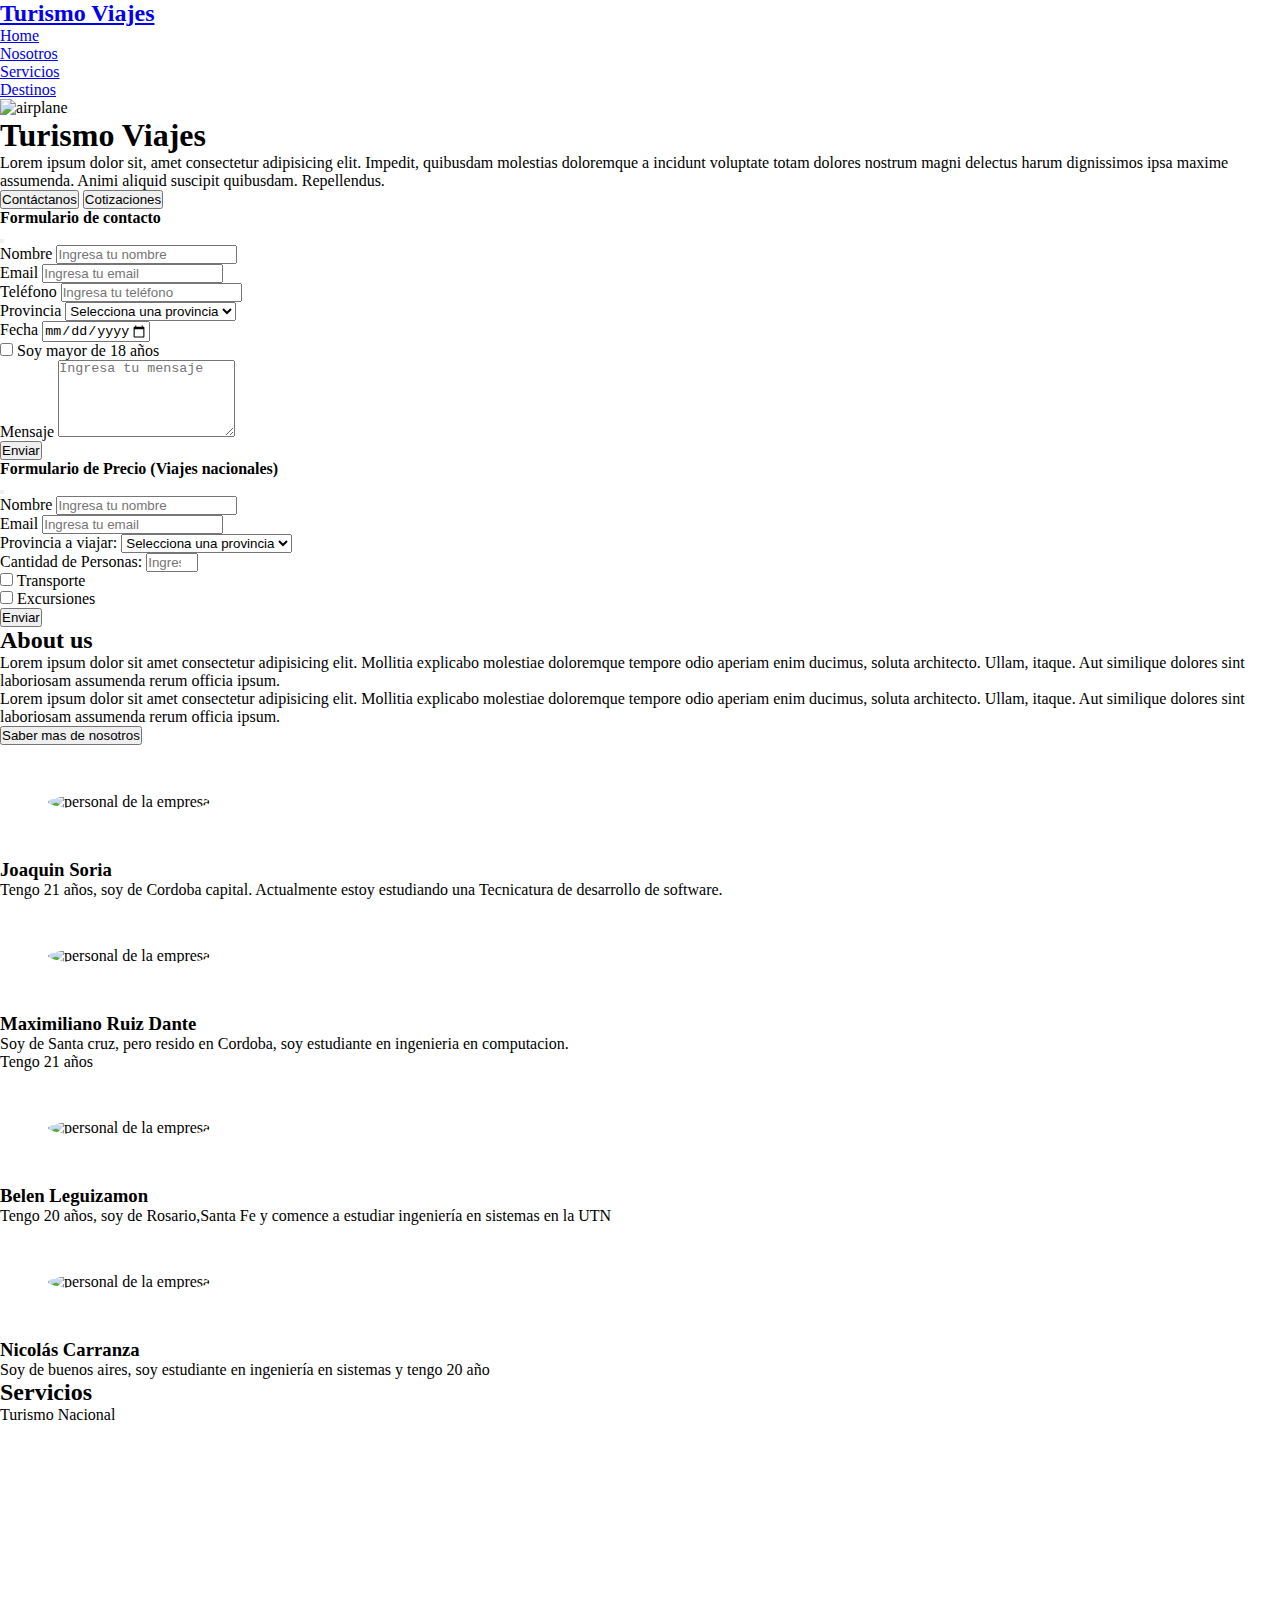
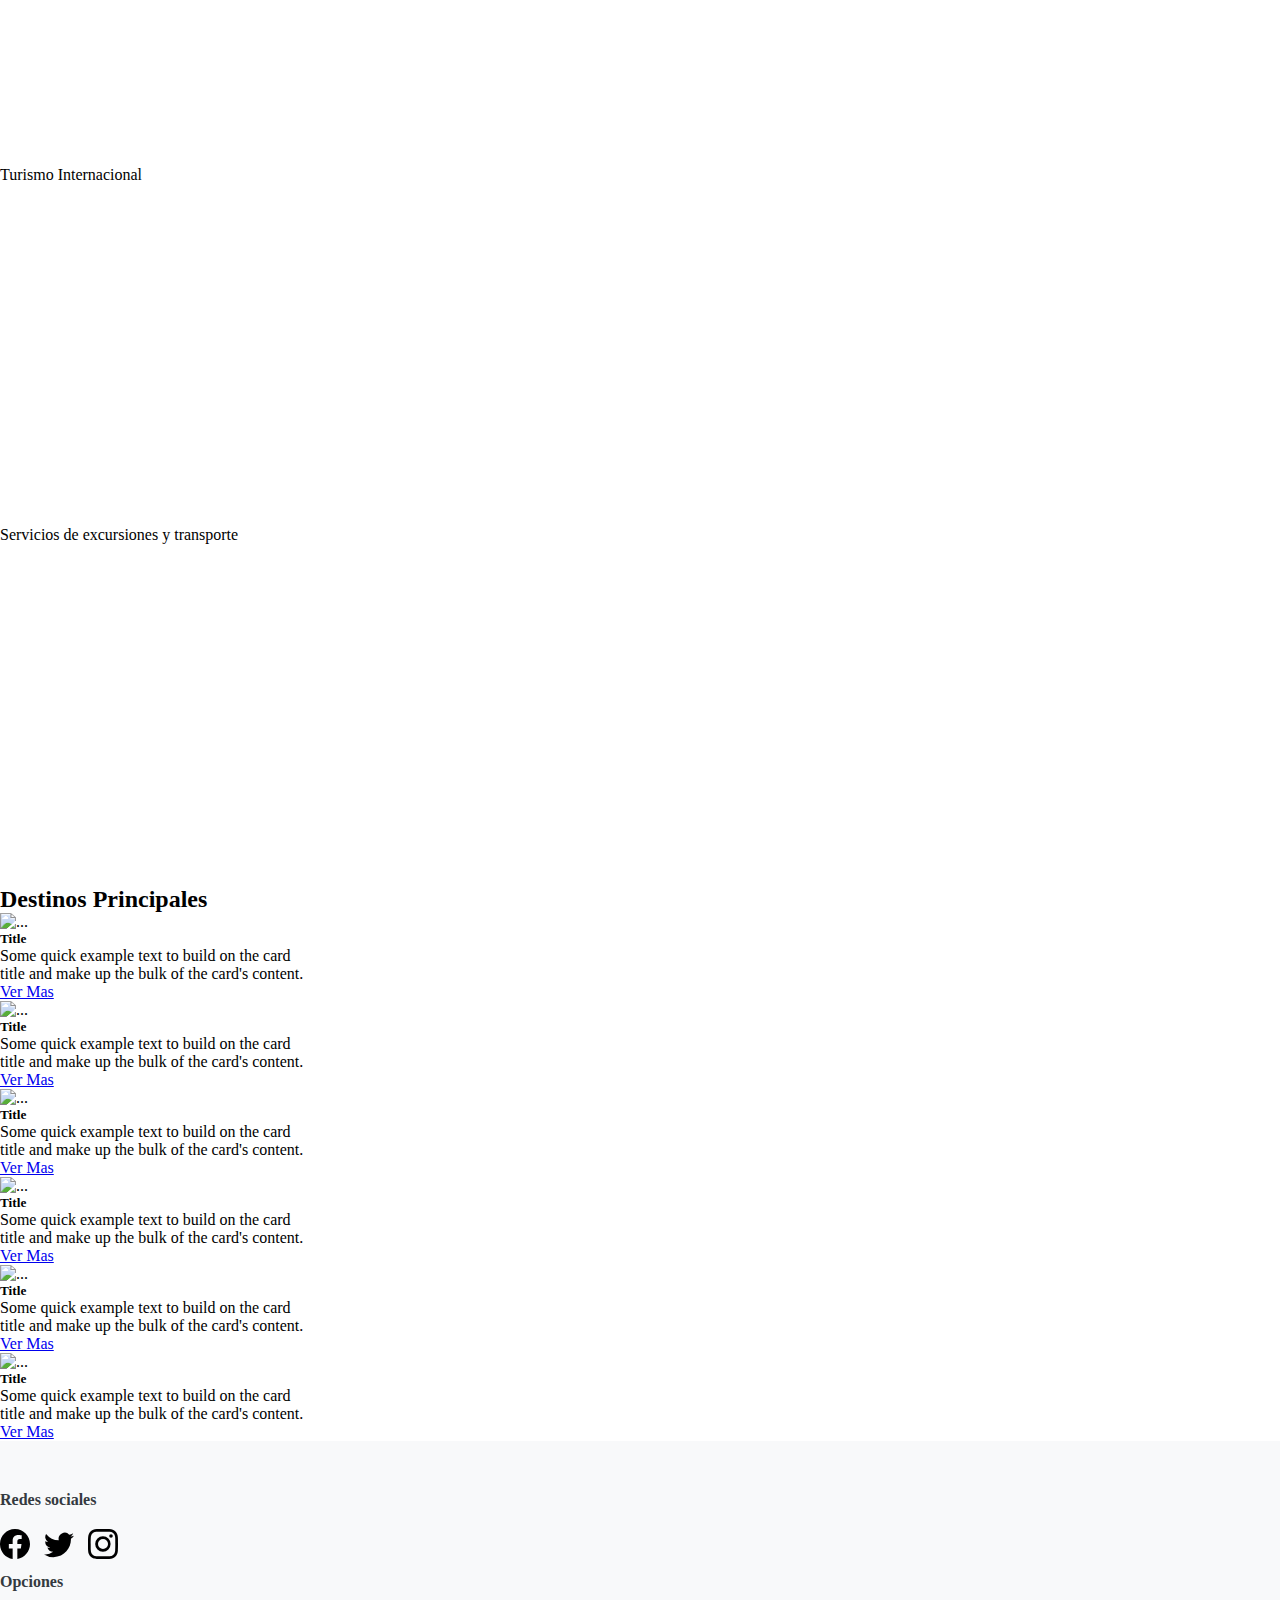
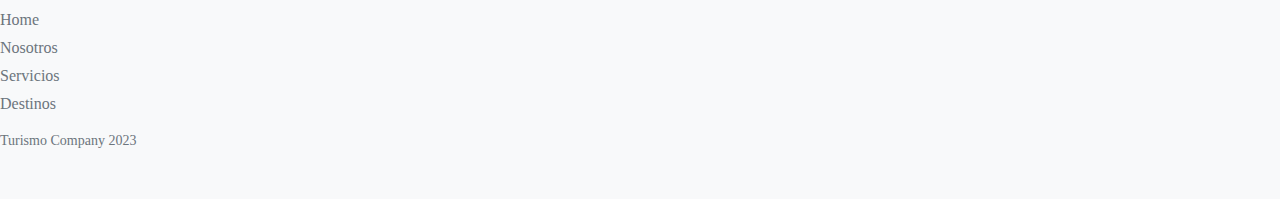
==== commit 55d651ab: "Faltan detalles de funcionamiento" ====
--- a/tpFinal.html
+++ b/tpFinal.html
@@ -161,8 +161,8 @@
                       
                       <div class="form-group">
                         <label for="provinciaProceso">Provincia a viajar:</label>
-                        <select class="form-control" id="provinciaProceso" name="provincia" required>
-                          <option value="" selected>Selecciona una provincia</option>
+                        <select class="form-control" id="provinciaProceso" name="provinciaProceso" required>
+                          <option value="" disabled selected>Selecciona una provincia</option>
                           <option value="Buenos Aires">Buenos Aires</option>
                           <option value="Catamarca">Catamarca</option>
                           <option value="Chaco">Chaco</option>
@@ -191,7 +191,7 @@
                       
                       <div class="form-group">
                         <label for="cantidad">Cantidad de Personas:</label>
-                        <input type="number" class="form-control" id="cantidad" placeholder="Ingresa cantidad de personas" required>
+                        <input type="number" class="form-control" id="cantidad" placeholder="Ingresa cantidad de personas" min="1" max="99" required>
                       </div>
 
                       <div class="form-group form-check d-inline-block mt-3">
@@ -205,7 +205,7 @@
                         <label class="form-check-label" for="mayor-de-edad">Excursiones</label>
                       </div>
                       
-                      <button type="submit" class="btn btn-primary mt-3 d-block">Enviar</button>
+                      <button type="submit" class="btn btn-primary mt-3 d-block" onclick="generarPDF()">Enviar</button>
                   </form>
               </div>
             </div>
